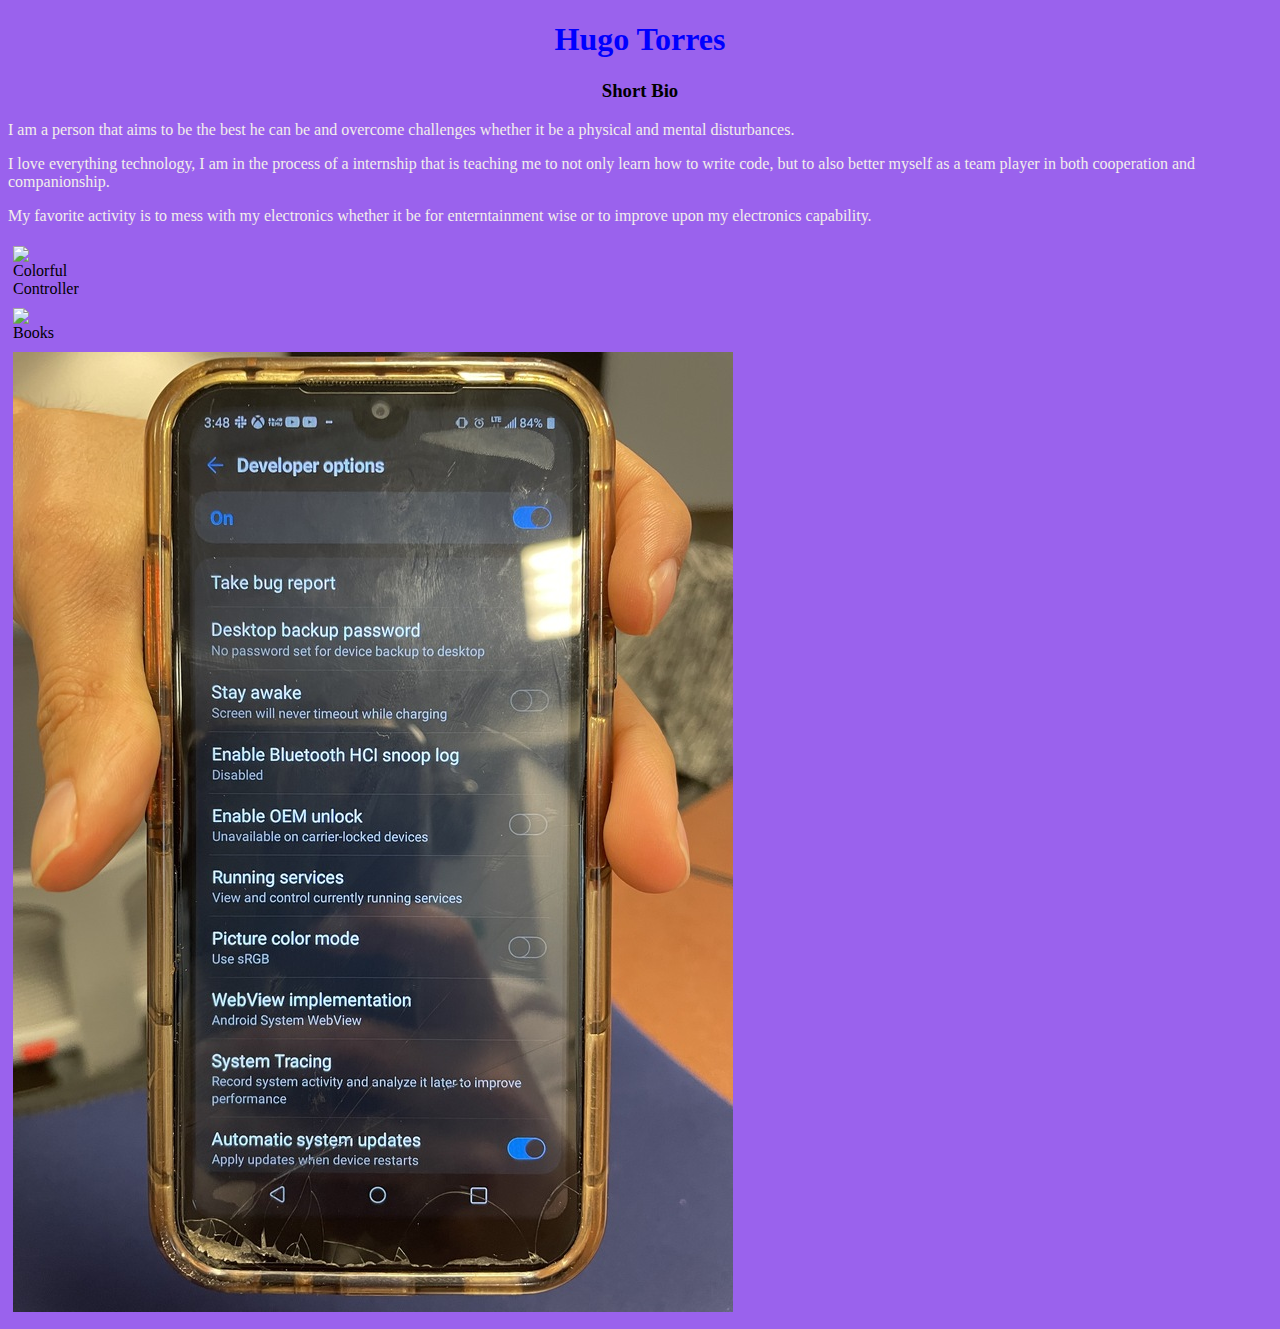
==== docs/info.html @ 673fb925 "Profile Finish?" ====
<!DOCTYPE html>
<html>
  <form autocomplete="off">
  <head>
    <style>
      h1 {
        text-align: center;
      }

      h3 {
        text-align: center;
      }

      p {
        color: #f2eeeb;
      }
    
      body {
        background-color: rgb(154, 98, 237);
      }

      .column {
        width: 33.33%;
        padding: 5px;
      }

      .row{
        content: "";
        clear: both;
        display: table;
      }
    </style>

    <h1 style = "color:blue">Hugo Torres</h1>

    </head>

   <div>

  <h3>Short Bio</h3>
  <body></body>

  <p>I am a person that aims to be the best he can be and overcome challenges whether it be a physical and mental disturbances.</p>

  <p>I love everything technology, I am in the process of a internship that is teaching me to not only learn how to write code, but to also better myself as a team player in both cooperation and companionship.</p>

  <p>My favorite activity is to mess with my electronics whether it be for enterntainment wise or to improve upon my electronics capability.</p>

  <div class="row">
    <div class="column">
  <img src="/Controller.jpg" alt="Colorful Controller" style="width:400px;height:500px;">
  </div>

  <div class="column">
    <img src="/books.jpg" alt="Books" style="width:400px;height:500px;">
    </div>
    </div>

    <div class="column">
    <img src="img_phone.jpg" alt="Developer options on Lg Fortune 3">
    </div>

    </body>

  </form>

</html>
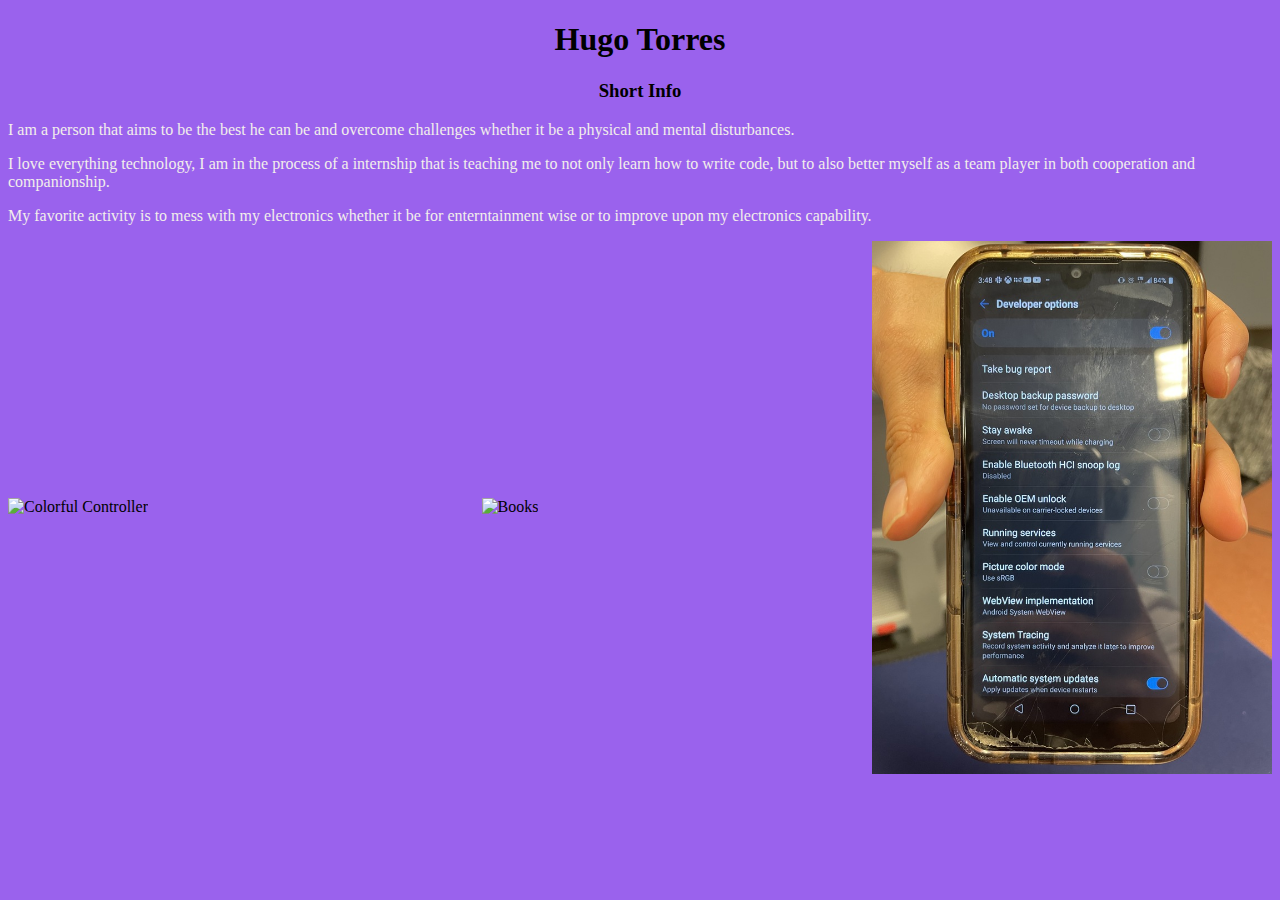
==== commit b6d7c97e: "Profile - Final Final version" ====
--- a/docs/info.html
+++ b/docs/info.html
@@ -1,67 +1,72 @@
 <!DOCTYPE html>
 <html>
-  <form autocomplete="off">
-  <head>
-    <style>
-      h1 {
-        text-align: center;
-      }
 
-      h3 {
-        text-align: center;
-      }
+<head>
+  <style>
+    h1 {
+      text-align: center;
+    }
 
-      p {
-        color: #f2eeeb;
-      }
-    
-      body {
-        background-color: rgb(154, 98, 237);
-      }
+    h3 {
+      text-align: center;
+    }
 
-      .column {
-        width: 33.33%;
-        padding: 5px;
-      }
+    p {
+      color: #f2eeeb;
+    }
 
-      .row{
-        content: "";
-        clear: both;
-        display: table;
-      }
-    </style>
+    body {
+      background-color: rgb(154, 98, 237);
+    }
 
-    <h1 style = "color:blue">Hugo Torres</h1>
+    .column {
+      
+    }
 
-    </head>
+    /* Clearfix (clear floats) */
+    .row {
+      display: flex;
+      justify-content: space-between;
+      align-items: center;
+    }
 
-   <div>
+  </style>
 
-  <h3>Short Bio</h3>
-  <body></body>
 
-  <p>I am a person that aims to be the best he can be and overcome challenges whether it be a physical and mental disturbances.</p>
 
-  <p>I love everything technology, I am in the process of a internship that is teaching me to not only learn how to write code, but to also better myself as a team player in both cooperation and companionship.</p>
+</head>
 
-  <p>My favorite activity is to mess with my electronics whether it be for enterntainment wise or to improve upon my electronics capability.</p>
+<body>
 
-  <div class="row">
-    <div class="column">
-  <img src="/Controller.jpg" alt="Colorful Controller" style="width:400px;height:500px;">
-  </div>
+  <h1 style="color:black">Hugo Torres</h1>
 
-  <div class="column">
-    <img src="/books.jpg" alt="Books" style="width:400px;height:500px;">
+  <div>
+    <h3>Short Info</h3>
+
+    <p>I am a person that aims to be the best he can be and overcome challenges whether it be a physical and mental
+      disturbances.</p>
+
+    <p>I love everything technology, I am in the process of a internship that is teaching me to not only learn how to
+      write code, but to also better myself as a team player in both cooperation and companionship.</p>
+
+    <p>My favorite activity is to mess with my electronics whether it be for enterntainment wise or to improve upon my
+      electronics capability.</p>
+
+    <div class="row">
+      <div class="column">
+        <img src="/Controller.jpg" alt="Colorful Controller" style="width:400px;">
+      </div>
+
+      <div class="column">
+        <img src="/books.jpg" alt="Books" style="width:400px;">
+      </div>
+
+      <div class="column">
+        <img src="img_phone.jpg" alt="Developer options on Lg Fortune 3" style="width:400px; float:right;">
+      </div>
     </div>
-    </div>
+  
+</body>
 
-    <div class="column">
-    <img src="img_phone.jpg" alt="Developer options on Lg Fortune 3">
-    </div>
-
-    </body>
-
-  </form>
 
 </html>
